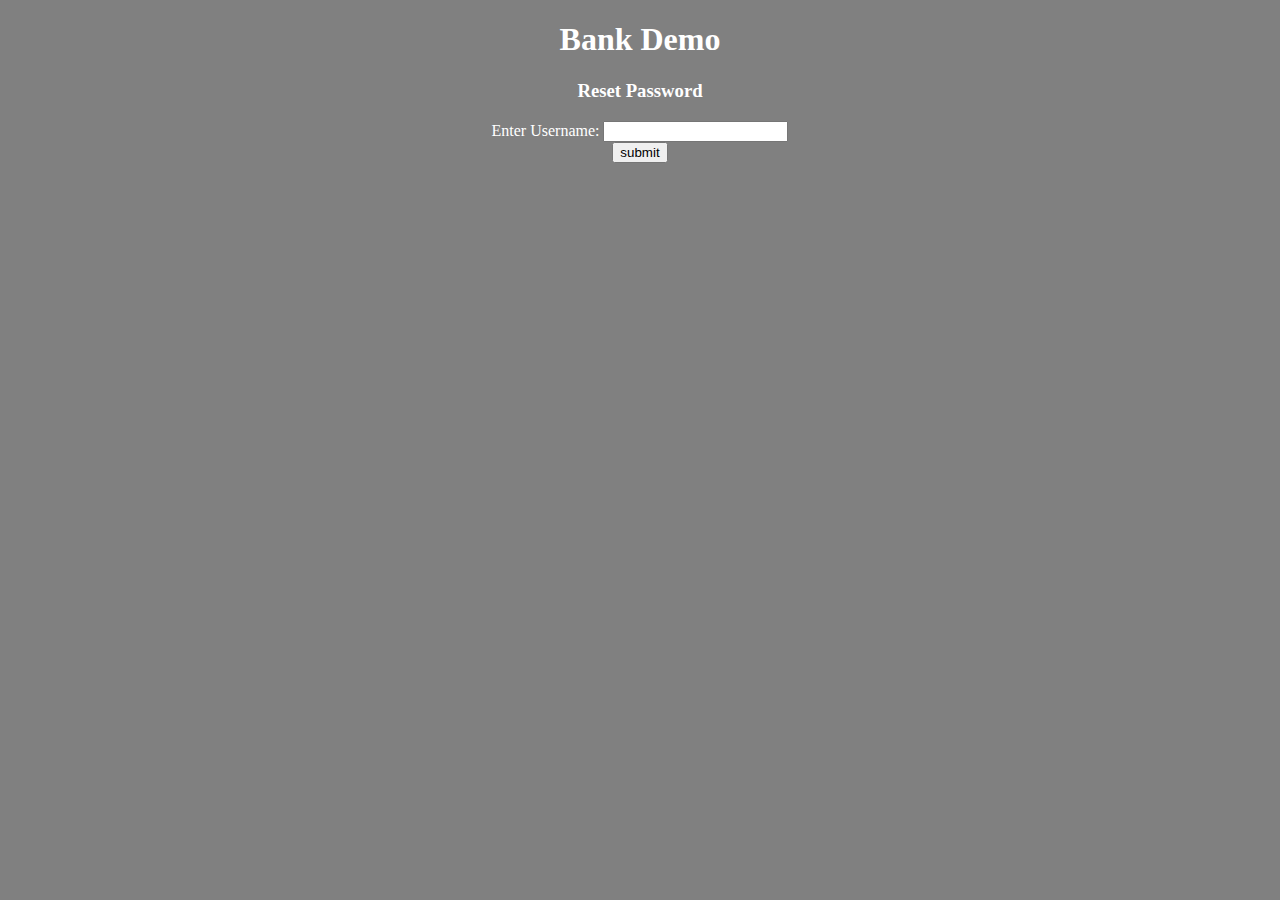
==== forgot_password_screen/forgot_password_screen.html @ 44f06662 "working on linking pages" ====
<!DOCTYPE html>
<head>
    <title>Forgot Password</title>
    <link rel="stylesheet" href="forgot_password_screen.css">
</head>

<body>
    <h1 id="title">Bank Demo</h1>
    <div id="account-info">
        <h3>Reset Password</h3>
        <form action="/action_page.php">
            <label for="uname">Enter Username: </label>
            <input type="text" id="uname"><br>
            <input type="submit" value="submit" id="submit-button">
        </form>
    </div>
</body>
---- forgot_password_screen/forgot_password_screen.css ----
body {
    text-align: center;
    background-color: gray;
}
#title, #account-info {
    color: white;
}
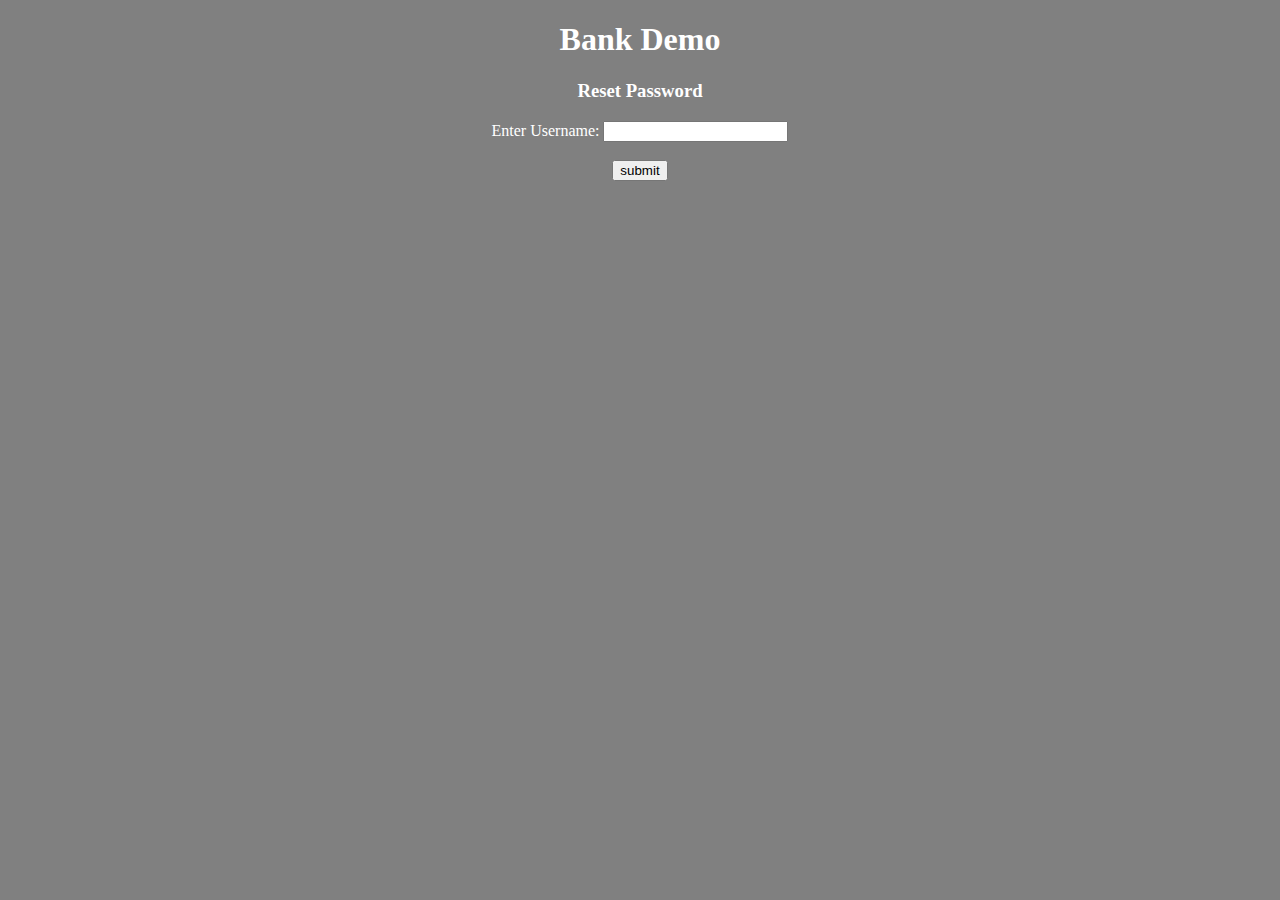
==== commit 0c5406b8: "finished linking pages, need to do backend next" ====
--- a/forgot_password_screen/forgot_password_screen.html
+++ b/forgot_password_screen/forgot_password_screen.html
@@ -10,7 +10,8 @@
         <h3>Reset Password</h3>
         <form action="/action_page.php">
             <label for="uname">Enter Username: </label>
-            <input type="text" id="uname"><br>
+            <input type="text" id="uname" required>
+            <br><br>
             <input type="submit" value="submit" id="submit-button">
         </form>
     </div>
